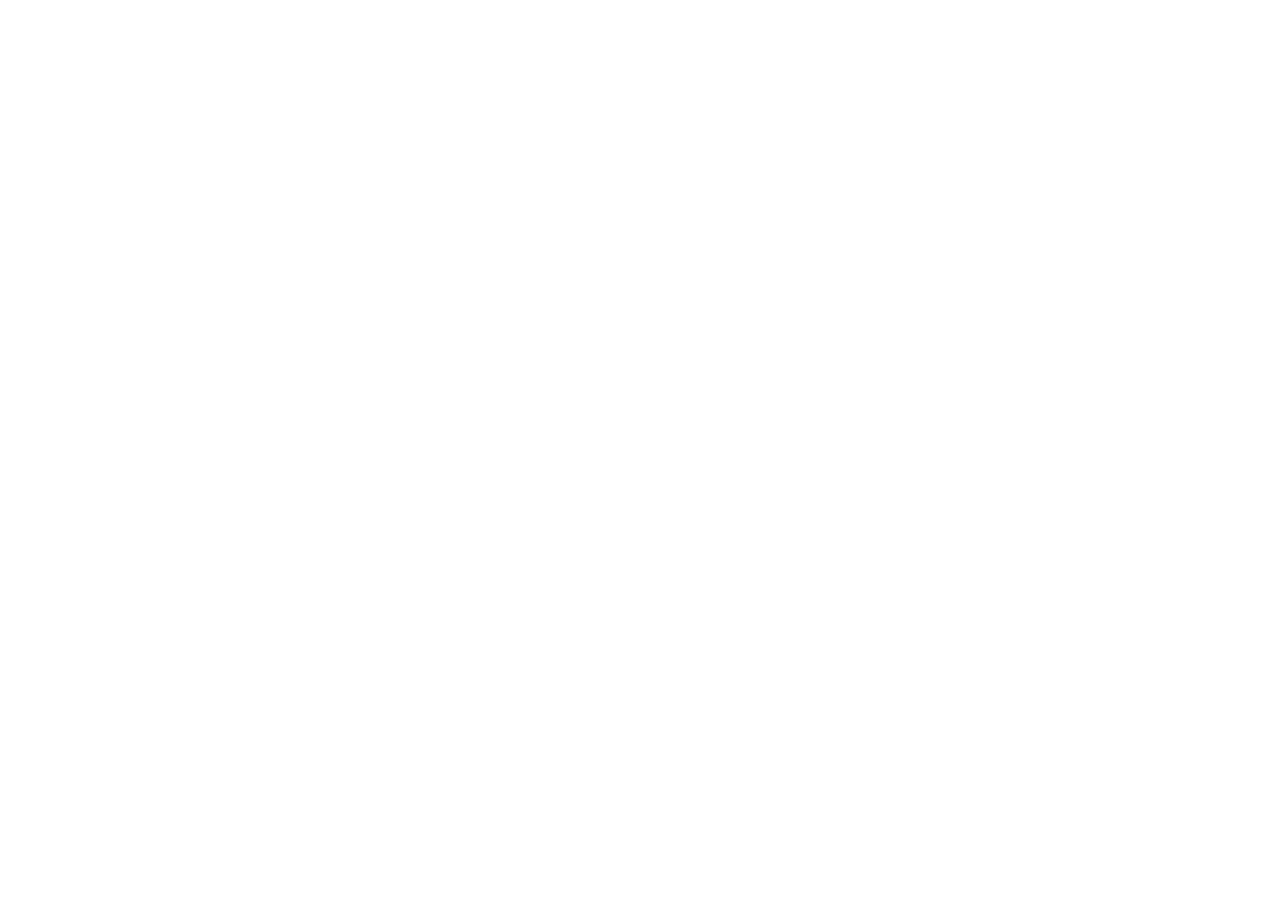
==== isTriangle.html @ 088c31c4 "initial commit" ====
<!DOCTYPE html>
<html lang="en">
<head>
    <meta charset="UTF-8">
    <meta http-equiv="X-UA-Compatible" content="IE=edge">
    <meta name="viewport" content="width=device-width, initial-scale=1.0">
    <title>Fun With Triangles</title>
    <link rel="stylesheet" href="style.css">
</head>
<body>
    
    
    <script src="/isTriangle.js"></script>
</body>
</html>
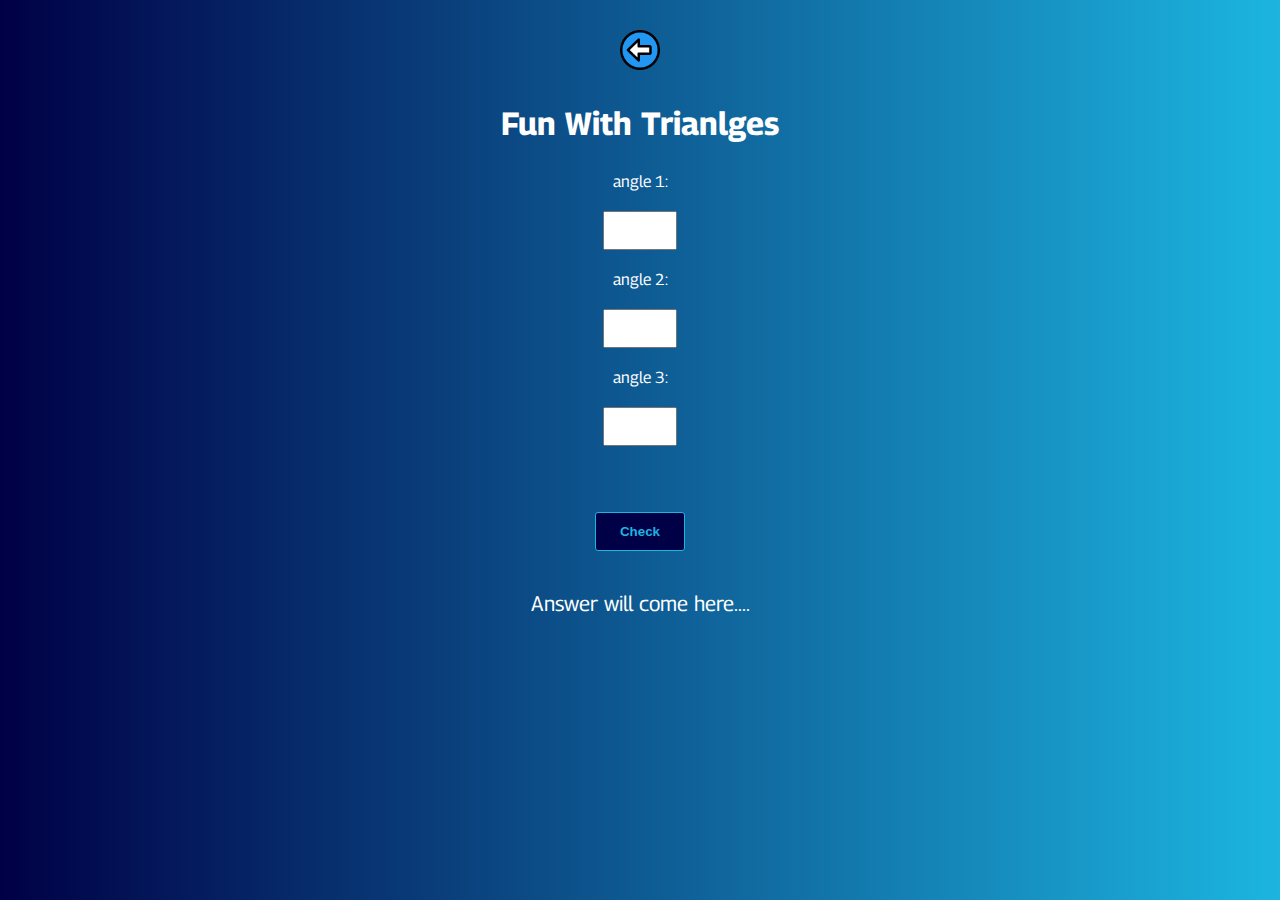
==== commit 0c5bf9f2: "done" ====
--- a/isTriangle.html
+++ b/isTriangle.html
@@ -1,5 +1,6 @@
 <!DOCTYPE html>
 <html lang="en">
+
 <head>
     <meta charset="UTF-8">
     <meta http-equiv="X-UA-Compatible" content="IE=edge">
@@ -7,9 +8,21 @@
     <title>Fun With Triangles</title>
     <link rel="stylesheet" href="style.css">
 </head>
+
 <body>
-    
-    
+    <a href="/index.html" class="nav-back"><img src="/images/back-button.png" width="40px"></a>
+    <h1>Fun With Trianlges</h1>
+    <div class="container">
+        <label for="angle-1">angle 1: </label>
+        <input type="number" class="angle-input">
+        <label for="angle-2">angle 2: </label>
+        <input type="number" class="angle-input">
+        <label for="angle-3">angle 3: </label>
+        <input type="number" class="angle-input">
+    </div>
+    <button id="btn-check">Check</button>
+    <div id="output-div">Answer will come here....</div>
     <script src="/isTriangle.js"></script>
 </body>
+
 </html>--- a/style.css
+++ b/style.css
@@ -0,0 +1,158 @@
+@import url('https://fonts.googleapis.com/css2?family=Georama:wght@300;400;500;700;900&display=swap');
+
+* {
+    margin: 0px;
+    padding: 0px;
+}
+
+body {
+    box-sizing: border-box;
+    background: linear-gradient(90deg,#000046,#1CB5E0);
+    color: white;
+    font-family: 'Georama', sans-serif;
+    text-align: center;
+}
+
+h1 {
+    margin-bottom:15px;
+}
+
+.main {
+    display: flex;
+    flex-direction: row;
+    align-items: center;
+    justify-content: center;
+    min-height: 90vh;
+}
+
+/* container */
+
+.container {
+    margin: 30px 10px;
+    display: flex;
+    flex-direction: column;
+    flex-wrap: wrap;
+    align-items: center;
+    justify-content: center;
+}
+
+.question-container {
+    margin: 20px 10px;
+    text-align: start;
+}
+.answer-container {
+    display: flex;
+    flex-direction: column;
+    align-items: start;
+    margin: 0px 30px;
+}
+
+/* navigation  */
+
+.navigation {
+    display: flex;
+    flex-basis: 100%;
+    flex-wrap: wrap;
+    flex-direction: row;
+    align-items: center;
+    justify-content: center;
+}
+
+.nav-back {
+    transition: all 0.25s ease-in-out 0s;
+}
+
+.nav-back img {
+    margin: 30px;
+}
+
+.square {
+    width: 100px;
+    height: 100px;
+    background-color: #000046;
+    border: 1px solid #1CB5E0;
+    color: #1CB5E0;
+    margin: 0px 0px 5px 5px;
+    display: flex;
+    justify-content: center;
+    align-items: center;
+    flex-wrap: wrap;
+    flex-basis: 32%;
+    font-weight: bold;
+    border-radius: 3px;
+    transition: all 0.25s ease-in-out 0s;
+}
+
+.square:hover {
+    background-color:#1CB5E0 ;
+    color:#000046;
+    border: 1px solid #000046;
+}
+
+a {
+    text-decoration: none;
+}
+
+.quiz-form {
+    display: flex;
+    flex-wrap: wrap;
+    flex-direction: column;
+    align-content: center;
+    justify-content: center;
+}
+
+/* input and output */
+
+input {
+    margin: 20px;
+    padding: 10px;
+    width: 50px;
+}
+
+#output-div {
+    font-size: 1.3rem;
+    padding: 1.5rem;
+}
+
+/* button */
+
+button {
+    margin: 1rem auto;
+    padding: .7rem 1.5rem;
+    border: 1px solid #1CB5E0;
+    border-radius: 3px;
+    background-color: #000046;
+    color: #1CB5E0;
+    cursor: pointer;
+    font-weight: bold;
+    transition: all .25s ease-in-out 0s;
+}
+
+button:hover {
+    background-color: lightskyblue;
+    color:#000046;
+    border: 1px solid #000046;
+}
+
+/* footer */
+
+footer {
+    min-height: 6vh;
+}
+
+footer ul {
+    display: flex;
+    align-items: center;
+    justify-content: center;
+    padding: 0px;
+}
+
+footer ul li {
+    list-style: none;
+    margin: 10px;
+    padding: 5px;
+}
+
+footer ul li a {
+    color: white;
+}
